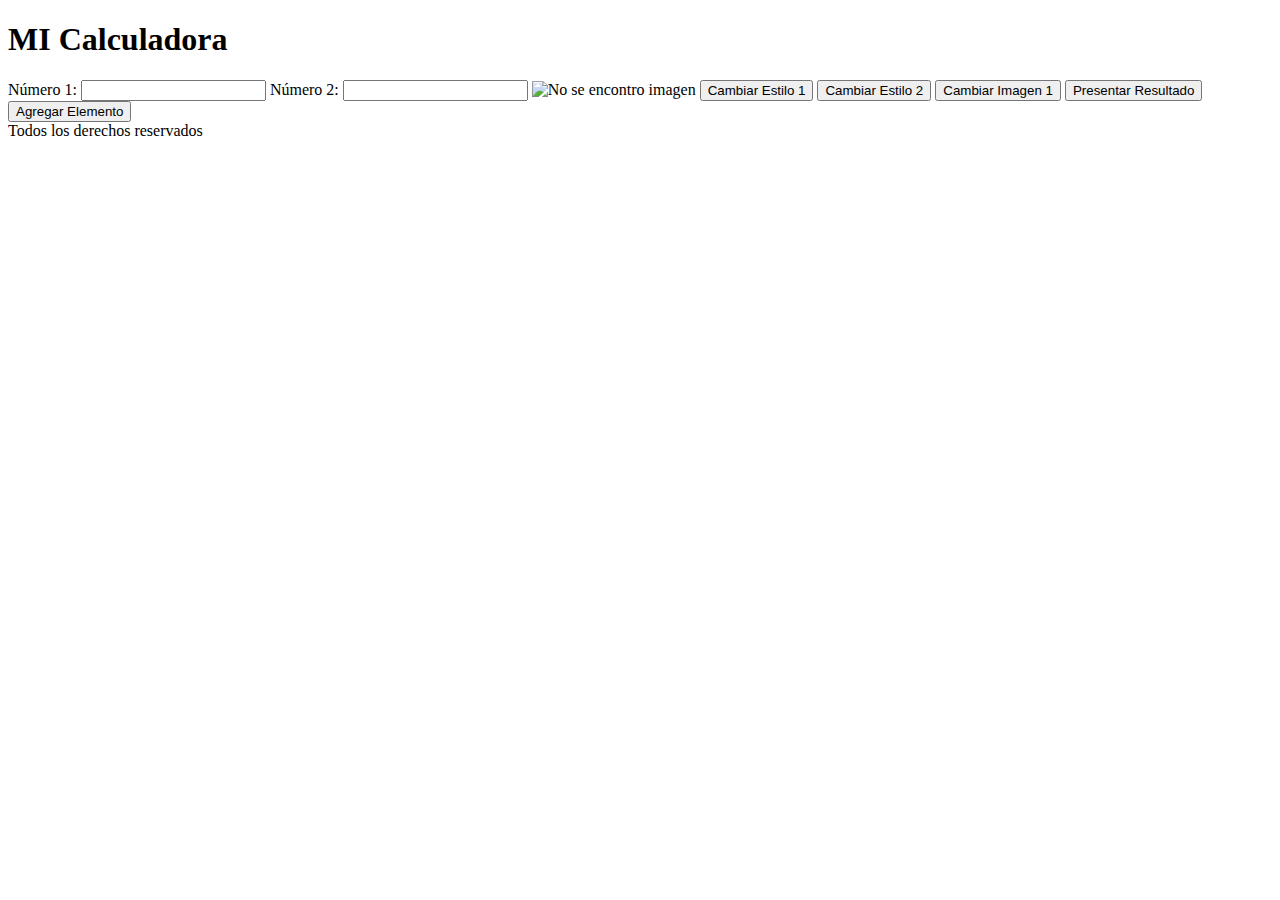
==== html/calculadora.html @ 260635ef "taller6" ====
<!DOCTYPE html>
<html lang="en">
<head>
    <meta charset="UTF-8">
    <meta name="viewport" content="width=device-width, initial-scale=1.0">
    <title>Document</title>
</head>
<body>
    <header>
        <h1>MI Calculadora</h1>
    </header>
    <nav></nav>
    <section>
        <label for="idnumero1">Número 1:</label>
        <input type="number" id="idnumero1">
        <label for="idnumero2">Número 2:</label>
        <input type="number" id="idnumero2">

        <img src="https://assets.stickpng.com/thumbs/580b57fcd9996e24bc43c325.png" id="idimg1" alt="No se encontro imagen">
       

        <button onclick="document.getElementById('idnumero1').style.background='blue'">Cambiar Estilo 1</button>
        <button onclick="document.getElementById('idnumero2').style.background='red'">Cambiar Estilo 2</button>

        <button onclick="document.getElementById('idimg1').src='https://upload.wikimedia.org/wikipedia/commons/thumb/3/3a/Cat03.jpg/1025px-Cat03.jpg'">Cambiar Imagen 1</button>
        

        <button onclick="document.getElementById('idResultado').innerHTML=1+6">Presentar Resultado</button>
        <label id="idResultado"></label>


        <button onclick="document.getElementById('iddiv').innerHTML='<button>Hola</button>'">Agregar Elemento</button>
        <div id="iddiv">
            <!--<button>Hola</button>-->


        </div>

    </section>
    <footer>Todos los derechos reservados</footer>
</body>
</html>
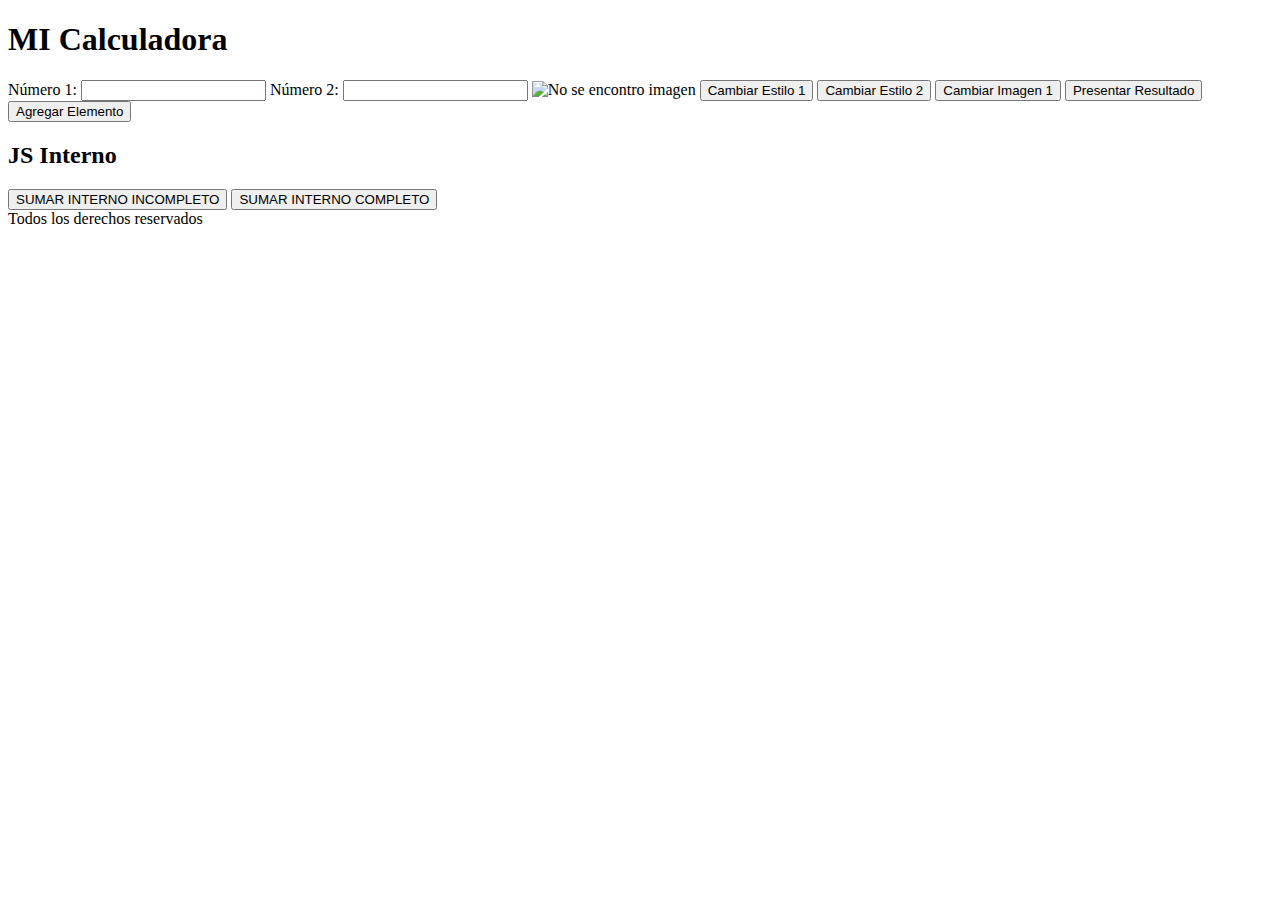
==== commit 797a52d8: "taller7" ====
--- a/html/calculadora.html
+++ b/html/calculadora.html
@@ -4,6 +4,37 @@
     <meta charset="UTF-8">
     <meta name="viewport" content="width=device-width, initial-scale=1.0">
     <title>Document</title>
+
+
+    <script>
+        function sumarNumeros(primero, segundo){
+            var n1= parseInt(primero);
+            var n2= parseInt(segundo);
+            console.log('funcion sumarNumeros' + n1)
+            console.log('funcion sumarNumeros' + n2)
+            var resultado = n1 + n2
+            console.log(resultado)
+            document.getElementById('idResultado2').innerText= resultado;
+            return resultado;
+        }
+
+        function restarNumeros(primero, segundo){
+            return primero - segundo;
+        }
+
+        function sumarNumerosCompleto(){
+            var n1= parseInt(document.getElementById('idnumero1').value);
+            var n2= parseInt(document.getElementById('idnumero2').value);
+            console.log('funcion sumarNumeros' + n1)
+            console.log('funcion sumarNumeros' + n2)
+            var resultado = n1 + n2
+            console.log(resultado)
+            document.getElementById('idResultado2').innerText= resultado;
+            return resultado;
+        }
+
+
+    </script>
 </head>
 <body>
     <header>
@@ -17,7 +48,6 @@
         <input type="number" id="idnumero2">
 
         <img src="https://assets.stickpng.com/thumbs/580b57fcd9996e24bc43c325.png" id="idimg1" alt="No se encontro imagen">
-       
 
         <button onclick="document.getElementById('idnumero1').style.background='blue'">Cambiar Estilo 1</button>
         <button onclick="document.getElementById('idnumero2').style.background='red'">Cambiar Estilo 2</button>
@@ -32,10 +62,11 @@
         <button onclick="document.getElementById('iddiv').innerHTML='<button>Hola</button>'">Agregar Elemento</button>
         <div id="iddiv">
             <!--<button>Hola</button>-->
-
-
         </div>
-
+        <h2>JS Interno</h2>
+        <button onclick="sumarNumeros(document.getElementById('idnumero1').value,document.getElementById('idnumero2').value)">SUMAR INTERNO INCOMPLETO</button>
+        <button onclick="sumarNumerosCompleto()">SUMAR INTERNO COMPLETO</button>
+        <label id="idResultado2" for=""></label>
     </section>
     <footer>Todos los derechos reservados</footer>
 </body>
